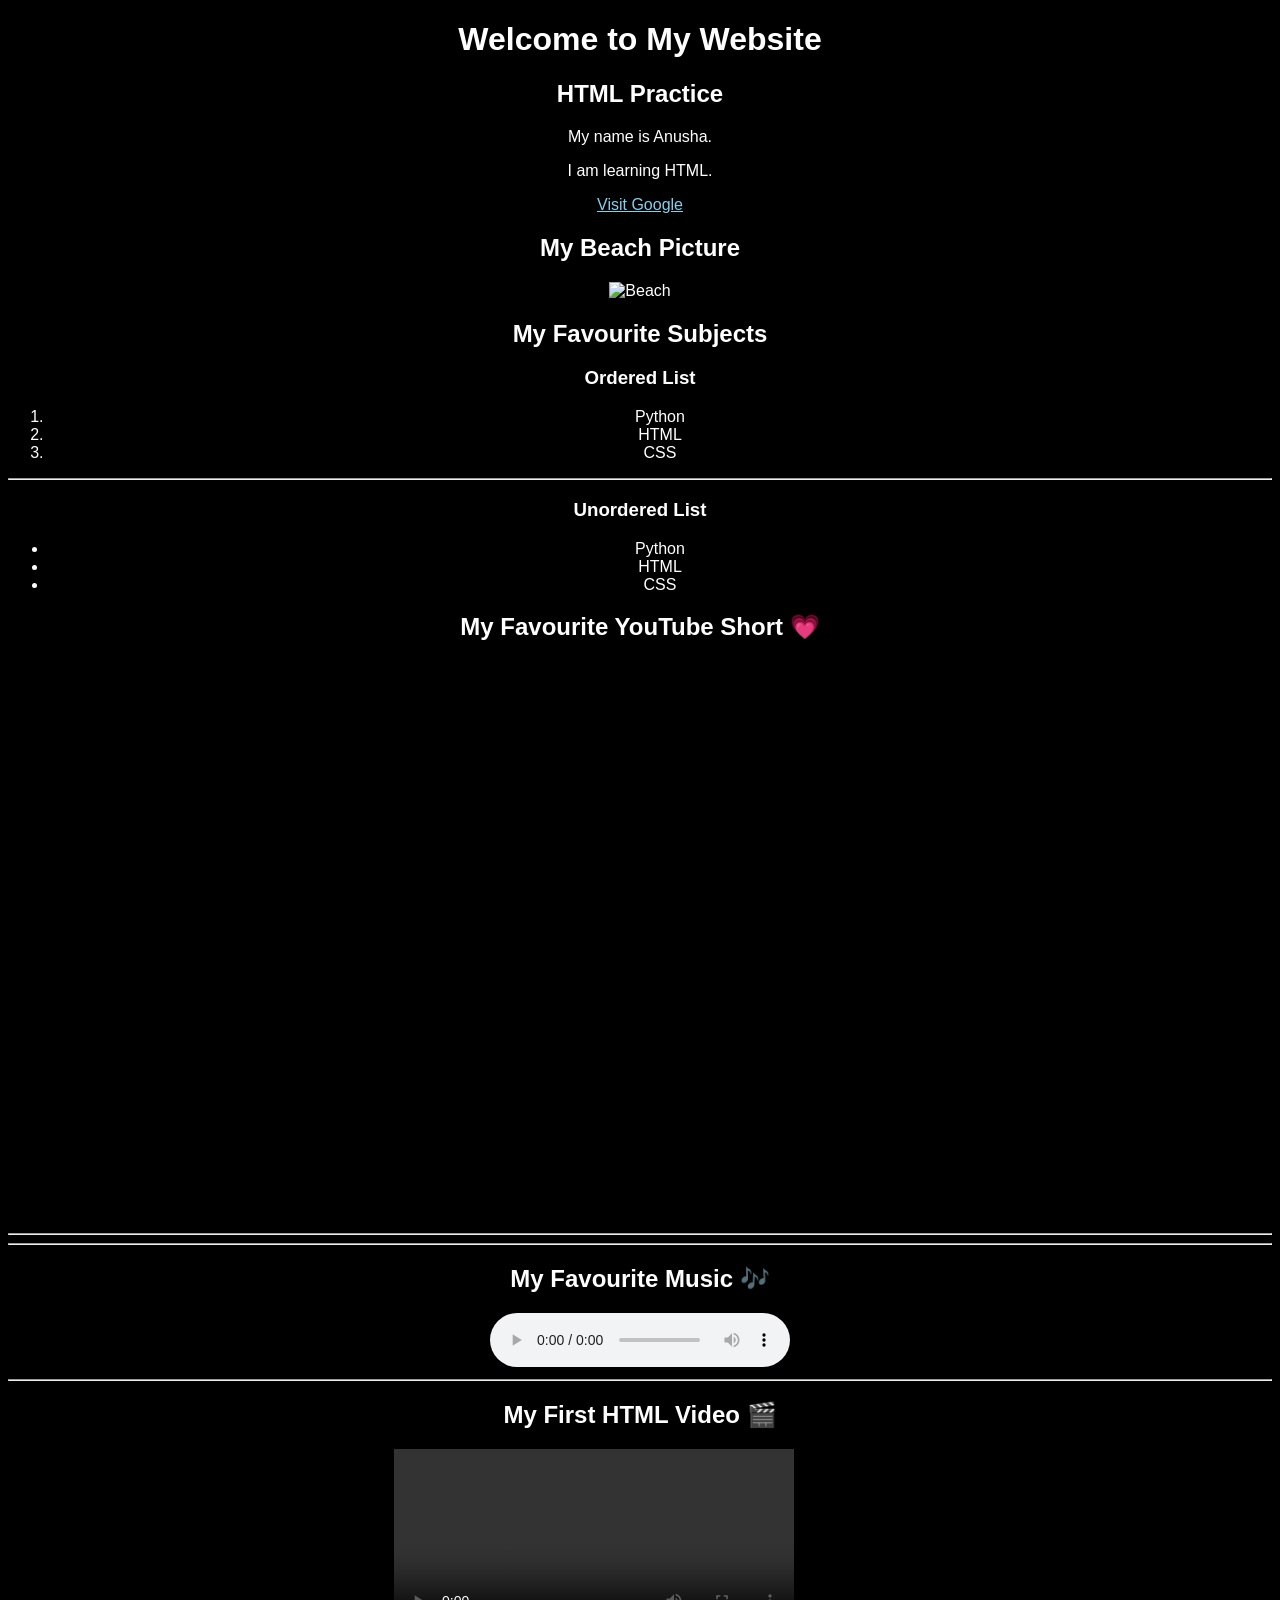
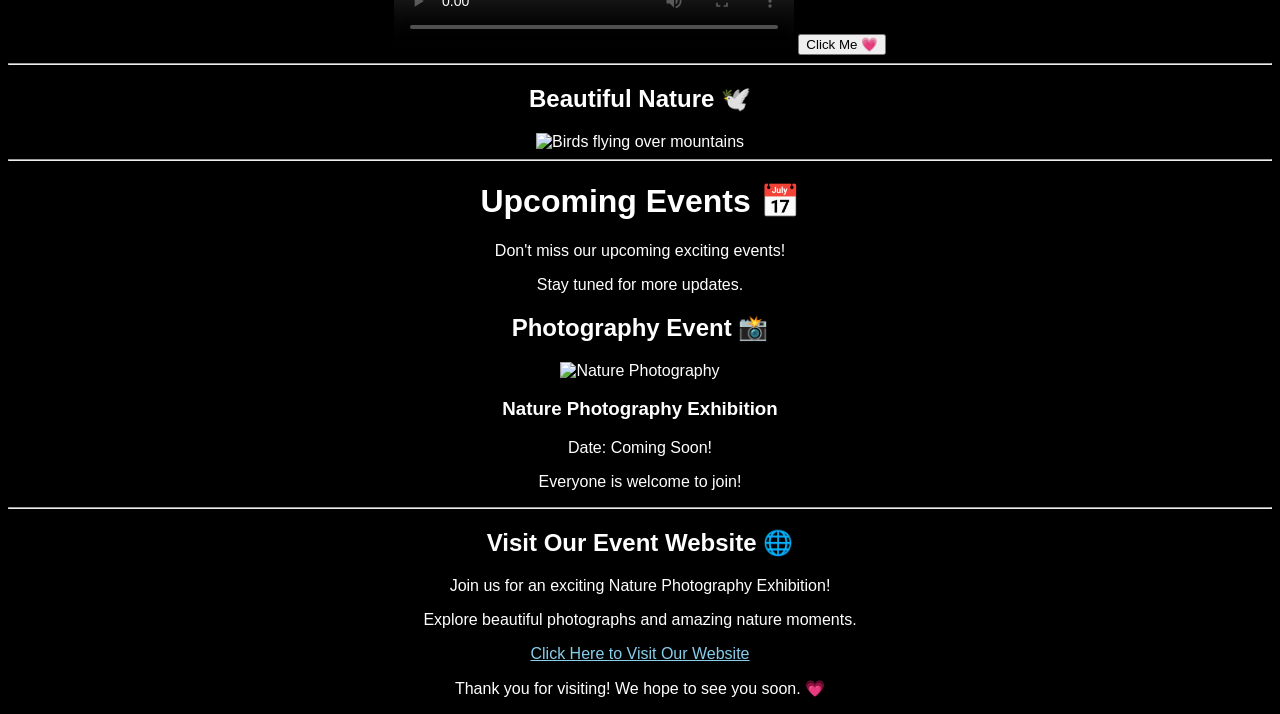
==== index.html @ 0789adf7 "Added my HTML event website" ====
<!DOCTYPE html>
<html>
<head>
    <title>My HTML Practice</title>
    <link rel="stylesheet" href="style.css">
     <style>
    body {
        body {
    background-color: rgb(209, 183, 183);
    color: rgb(6, 4, 4);
    text-align: center;
}
    }
</style>
<style>
    body {
        background-color: black;
        color: white;
        text-align: center;
        font-family: Arial, sans-serif;
    }

    h1, h2, h3 {
        color: white;
    }

    p {
        color: white;
    }

    a {
        color: skyblue;
    }
</style>
</head>
<body>
    <h1>Welcome to My Website</h1>
    <h2>HTML Practice</h2>

    <p>My name is Anusha.</p>
    <p>I am learning HTML.</p>

    <a href="https://www.google.com">Visit Google</a>

    <h2>My Beach Picture</h2>
    <img src="noon.jpeg.jpeg" alt="Beach" width="300">
    <h2>My Favourite Subjects</h2>

<h3>Ordered List</h3>
<ol>
    <li>Python</li>
    <li>HTML</li>
    <li>CSS</li>
</ol>

<hr>

<h3>Unordered List</h3>
<ul>
    <li>Python</li>
    <li>HTML</li>
    <li>CSS</li>
</ul>
<h2>My Favourite YouTube Short 💗</h2>

<iframe
    width="315"
    height="560"
    src="https://www.youtube.com/embed/JG08H8aC9oA"
    title="My Favourite Short"
    frameborder="0"
    allow="accelerometer; autoplay; clipboard-write; encrypted-media; gyroscope; picture-in-picture; web-share"
    referrerpolicy="strict-origin-when-cross-origin"
    allowfullscreen>
    <p>
    <a href="https://youtube.com/shorts/JG08H8aC9oA"
       target="_blank">
        Watch My Video on YouTube
    </a>
</p>
</iframe>
<hr>
<hr>

<h2>My Favourite Music 🎶</h2>

<audio controls>
    <source
        src="https://www.soundhelix.com/examples/mp3/SoundHelix-Song-1.mp3"
        type="audio/mpeg">
</audio>
<hr>

<h2>My First HTML Video 🎬</h2>

<video width="400" controls>
    <source
        src="https://interactive-examples.mdn.mozilla.net/media/cc0-videos/flower.mp4"
        type="video/mp4">
    Your browser does not support the video tag.
</video>
<button onclick="greet()">Click Me 💗</button>

<script>
    function greet() {
        alert("Hello Anusha!");
    }
</script>
<hr>
<h2>Beautiful Nature 🕊️</h2>

<img src="mypicture.jpeg"
     alt="Birds flying over mountains"
     width="400">
     <hr>

<h1>Upcoming Events 📅</h1>

<p>Don't miss our upcoming exciting events!</p>
<p>Stay tuned for more updates.</p>

<h2>Photography Event 📸</h2>

<img src="mypicture.jpeg"
     alt="Nature Photography"
     width="400">

<h3>Nature Photography Exhibition</h3>

<p>Date: Coming Soon!</p>
<p>Everyone is welcome to join!</p>
<hr>

<h2>Visit Our Event Website 🌐</h2>

<p>Join us for an exciting Nature Photography Exhibition!</p>

<p>Explore beautiful photographs and amazing nature moments.</p>

<a href="https://www.google.com" target="_blank">
    Click Here to Visit Our Website
</a>

<p>Thank you for visiting! We hope to see you soon. 💗</p>
</body>
</html>
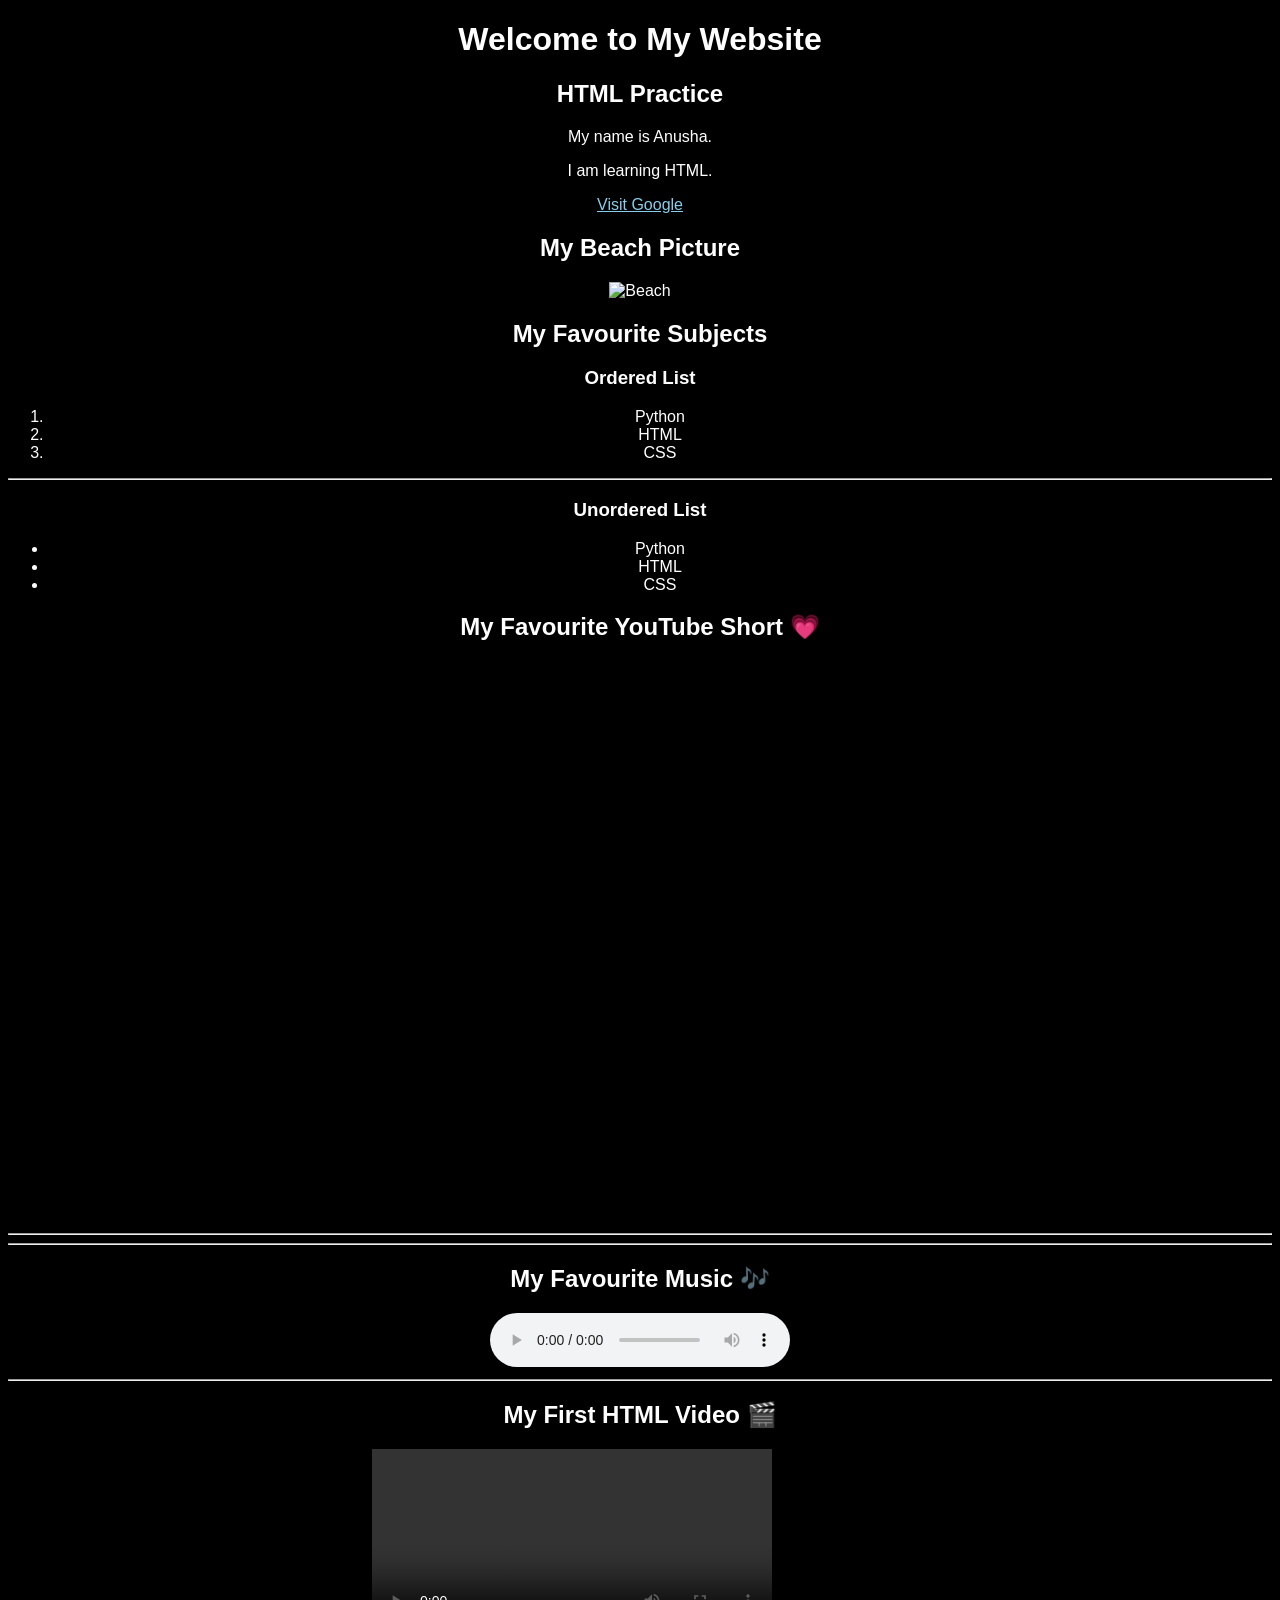
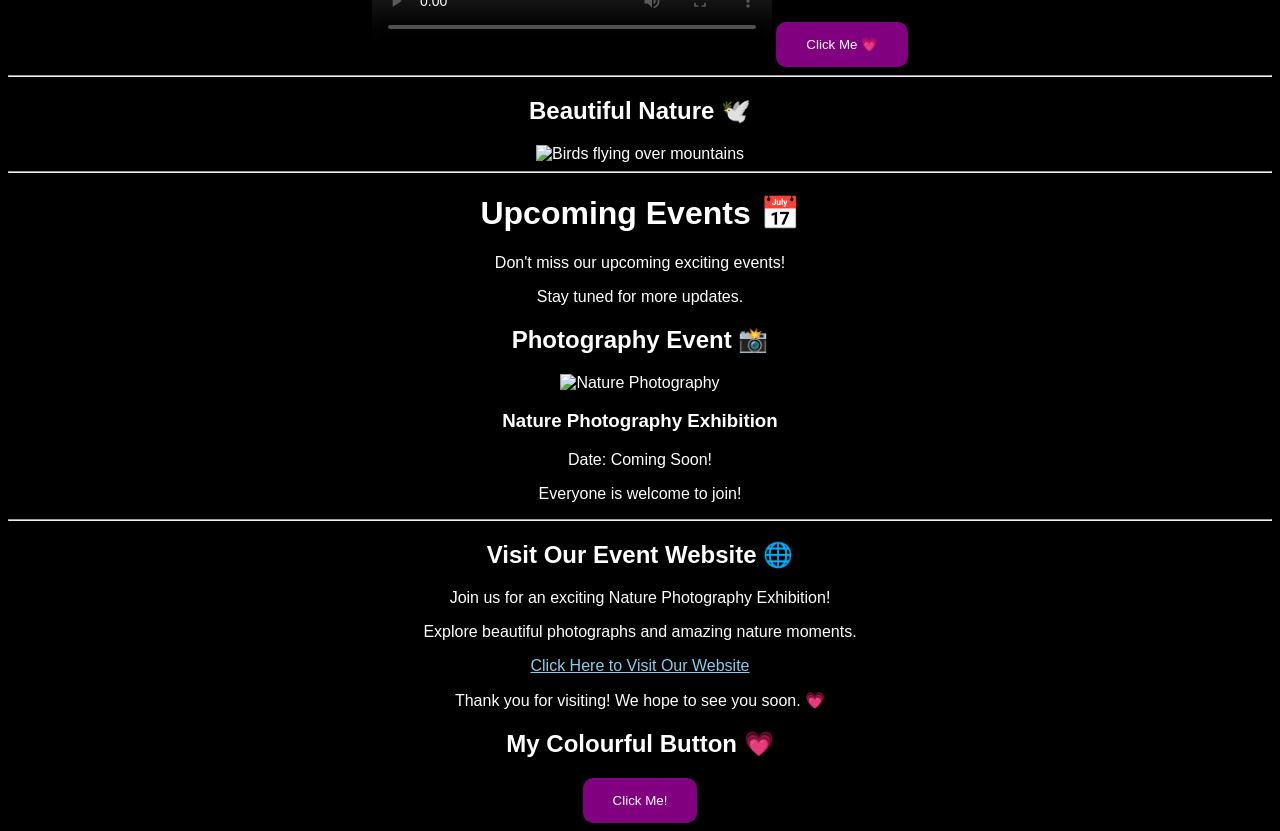
==== commit 8f9d4274: "Added my HTML event website" ====
--- a/index.html
+++ b/index.html
@@ -31,6 +31,18 @@
     a {
         color: skyblue;
     }
+    button {
+    background-color: purple;
+    color: white;
+    padding: 15px 30px;
+    border: none;
+    border-radius: 10px;
+    cursor: pointer;
+}
+
+button:hover {
+    background-color: deeppink;
+}
 </style>
 </head>
 <body>
@@ -142,5 +154,14 @@
 </a>
 
 <p>Thank you for visiting! We hope to see you soon. 💗</p>
+<h2>My Colourful Button 💗</h2>
+
+<button onclick="showMessage()">Click Me!</button>
+
+<script>
+    function showMessage() {
+        alert("Welcome to my website!");
+    }
+</script>
 </body>
 </html>
